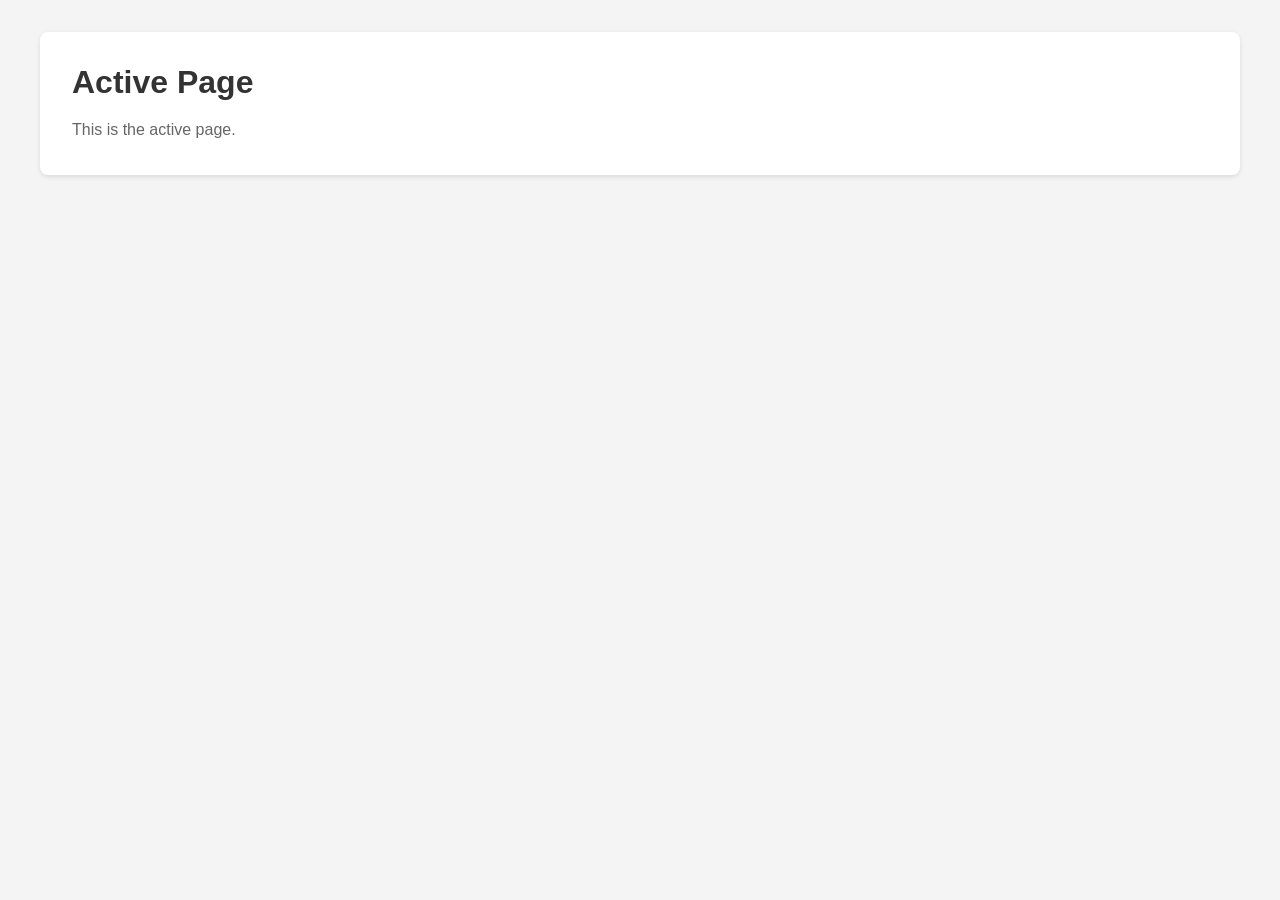
==== active.html @ 76a7252f "set up basic web pages" ====
<!DOCTYPE html>
<html>
<head>
    <title>Active</title>
    <link rel="stylesheet" href="/static/style.css">
</head>
<body>
    <div class="container">
        <h1>Active Page</h1>
        <p>This is the active page.</p>
    </div>
</body>
</html>
---- static/style.css ----
* {
    margin: 0;
    padding: 0;
    box-sizing: border-box;
}

body {
    font-family: Arial, sans-serif;
    background-color: #f4f4f4;
}

nav {
    background-color: #333;
    padding: 1rem;
    position: sticky;
    top: 0;
}

nav ul {
    list-style: none;
    display: flex;
    gap: 2rem;
}

nav a {
    color: white;
    text-decoration: none;
    font-weight: bold;
}

nav a:hover {
    color: #ddd;
}

.container {
    max-width: 1200px;
    margin: 2rem auto;
    padding: 0 2rem;
    background-color: white;
    border-radius: 8px;
    box-shadow: 0 2px 5px rgba(0,0,0,0.1);
    padding: 2rem;
}

h1 {
    color: #333;
    margin-bottom: 1rem;
}

p {
    color: #666;
    line-height: 1.6;
}
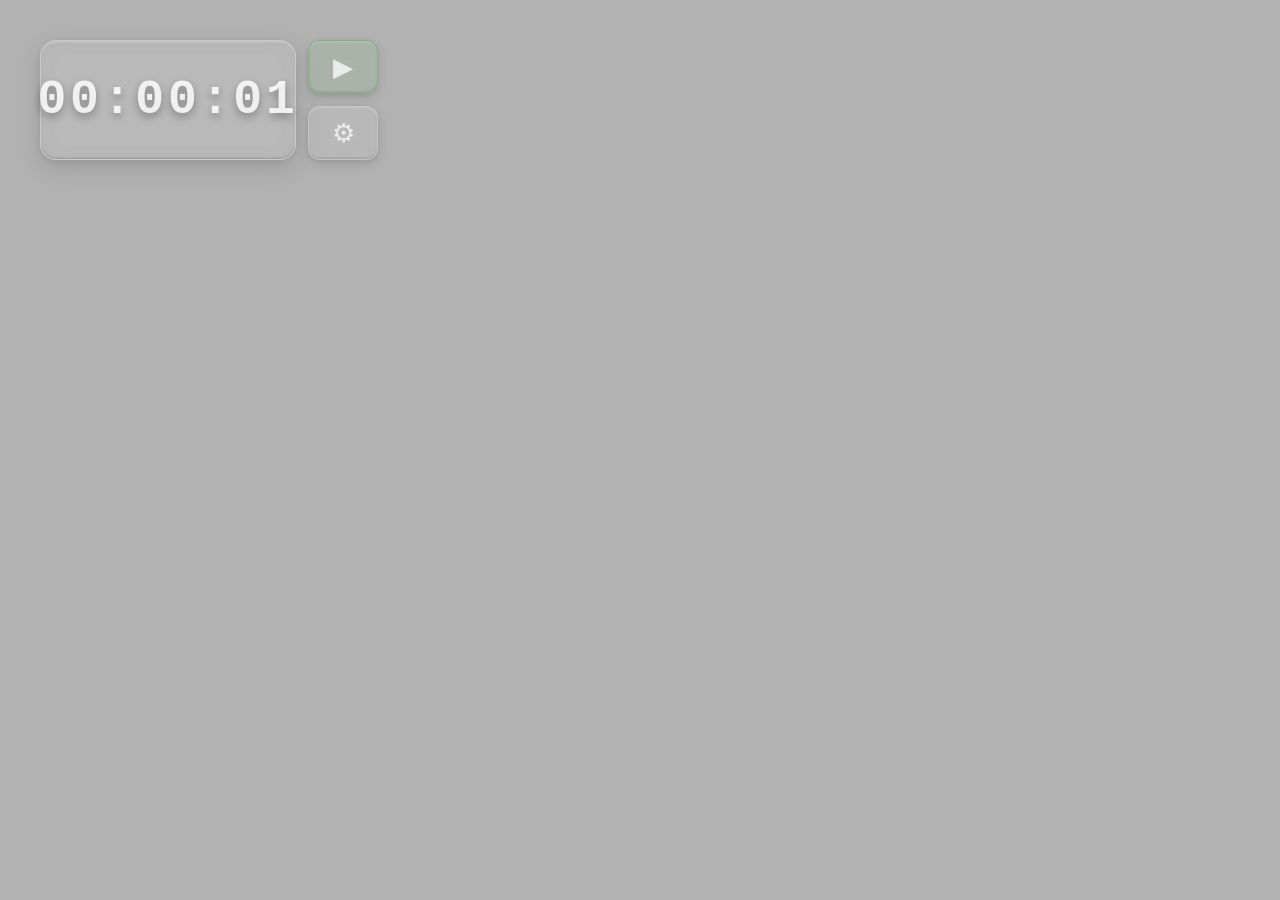
==== commit f38f071a: "base app" ====
--- a/active.html
+++ b/active.html
@@ -1,13 +1,45 @@
 <!DOCTYPE html>
-<html>
+<html lang="en">
 <head>
+    <meta charset="UTF-8">
+    <meta name="viewport" content="width=device-width, initial-scale=1.0">
     <title>Active</title>
     <link rel="stylesheet" href="/static/style.css">
 </head>
 <body>
-    <div class="container">
-        <h1>Active Page</h1>
-        <p>This is the active page.</p>
+    <!-- Video Background -->
+    <video autoplay muted loop playsinline id="background-video" class="video-background">
+        <source src="static/lofi_13.mp4" type="video/mp4">
+    </video>
+    
+    <!-- Overlay to darken video -->
+    <div class="video-overlay"></div>
+    
+    <!-- Timer UI Wrapper - Contains display and controls -->
+    <div class="timer-ui-wrapper">
+        <!-- Timer Display Box - Liquid Glass -->
+        <div class="timer-display-box">
+            <div class="timer-display" id="timer-display">00:00:00</div>
+        </div>
+        
+        <!-- Timer Control Buttons - Vertical Stack -->
+        <div class="timer-buttons-stack">
+            <!-- Pause Button -->
+            <button class="timer-button pause-button" id="pause-btn" title="Pause">
+                <span class="button-icon">⏸</span>
+            </button>
+            
+            <!-- Settings Button -->
+            <button class="timer-button settings-button" title="Settings">
+                <span class="button-icon">⚙</span>
+            </button>
+        </div>
     </div>
+    
+    <!-- Custom Cursor Trail Canvas -->
+ <!--  <canvas id="cursor-trail"></canvas> --> 
+    
+    <script src="/static/timer.js"></script>
+    <script src="/static/cursor.js"></script>
 </body>
 </html>
--- a/static/style.css
+++ b/static/style.css
@@ -5,15 +5,166 @@
 }
 
 body {
-    font-family: Arial, sans-serif;
-    background-color: #f4f4f4;
-}
-
+    font-family: 'Segoe UI', Tahoma, Geneva, Verdana, sans-serif;
+    overflow: hidden;
+    height: 100vh;
+    width: 100vw;
+    cursor: none;
+}
+
+/* Custom Cursor Trail Canvas */
+#cursor-trail {
+    position: fixed;
+    top: 0;
+    left: 0;
+    width: 100%;
+    height: 100%;
+    pointer-events: none;
+    z-index: 9999;
+}
+
+/* Video Background */
+.video-background {
+    position: fixed;
+    top: 0;
+    left: 0;
+    width: 100%;
+    height: 100%;
+    object-fit: cover;
+    z-index: -2;
+}
+
+.video-overlay {
+    position: fixed;
+    top: 0;
+    left: 0;
+    width: 100%;
+    height: 100%;
+    background-color: rgba(0, 0, 0, 0.3);
+    z-index: -1;
+}
+
+/* Home Container */
+.home-container {
+    display: flex;
+    justify-content: center;
+    align-items: center;
+    height: 100vh;
+    width: 100vw;
+}
+
+/* Glass Button - Liquid Glass Glassmorphism */
+.glass-button {
+    display: inline-flex;
+    justify-content: center;
+    align-items: center;
+    padding: 18px 48px;
+    font-size: 18px;
+    font-weight: 600;
+    color: rgba(255, 255, 255, 0.75);
+    text-decoration: none;
+    text-shadow: 0 2px 4px rgba(0, 0, 0, 0.3);
+    
+    /* Liquid Glass Base */
+    background: rgba(255, 255, 255, 0.04);
+    border: 1.5px solid rgba(255, 255, 255, 0.25);
+    border-radius: 50px;
+    
+    /* Premium Backdrop Filters */
+    backdrop-filter: blur(12px) saturate(150%) contrast(1.1);
+    -webkit-backdrop-filter: blur(12px) saturate(150%) contrast(1.1);
+    
+    /* Multi-layer Shadow for Depth */
+    box-shadow: 
+        0 2px 8px rgba(0, 0, 0, 0.08),
+        0 8px 24px rgba(0, 0, 0, 0.12),
+        inset 0 1px 2px rgba(255, 255, 255, 0.3),
+        inset 0 -1px 2px rgba(0, 0, 0, 0.2);
+    
+    transition: all 0.4s cubic-bezier(0.4, 0, 0.2, 1);
+    cursor: pointer;
+    min-width: 150px;
+    letter-spacing: 1px;
+    position: relative;
+    overflow: hidden;
+    will-change: transform, box-shadow, background;
+}
+
+/* Hover State - Enhanced Liquid Glass */
+.glass-button:hover {
+    background: rgba(255, 255, 255, 0.08);
+    border-color: rgba(255, 255, 255, 0.45);
+    backdrop-filter: blur(16px) saturate(180%) contrast(1.2);
+    -webkit-backdrop-filter: blur(16px) saturate(180%) contrast(1.2);
+    
+    box-shadow: 
+        0 4px 12px rgba(0, 0, 0, 0.12),
+        0 12px 32px rgba(0, 0, 0, 0.16),
+        0 0px 24px rgba(255, 255, 255, 0.1),
+        inset 0 1px 3px rgba(255, 255, 255, 0.4),
+        inset 0 -1px 3px rgba(0, 0, 0, 0.15);
+    
+    transform: translateY(-3px);
+}
+
+/* Active State */
+.glass-button:active {
+    transform: translateY(-1px);
+    background: rgba(255, 255, 255, 0.06);
+    box-shadow: 
+        0 2px 8px rgba(0, 0, 0, 0.1),
+        0 6px 16px rgba(0, 0, 0, 0.14),
+        inset 0 1px 2px rgba(255, 255, 255, 0.3),
+        inset 0 -2px 4px rgba(0, 0, 0, 0.2);
+}
+
+/* Focus State for Accessibility */
+.glass-button:focus {
+    outline: none;
+    box-shadow: 
+        0 2px 8px rgba(0, 0, 0, 0.08),
+        0 8px 24px rgba(0, 0, 0, 0.12),
+        0 0 0 3px rgba(255, 255, 255, 0.2),
+        inset 0 1px 2px rgba(255, 255, 255, 0.3),
+        inset 0 -1px 2px rgba(0, 0, 0, 0.2);
+}
+
+.glass-button span {
+    display: block;
+    position: relative;
+    z-index: 1;
+    transition: transform 0.4s cubic-bezier(0.4, 0, 0.2, 1);
+    transform-origin: center;
+}
+
+.glass-button:hover span {
+    transform: scale(0.98);
+}
+
+/* Mobile Responsive */
+@media (max-width: 768px) {
+    .glass-button {
+        padding: 15px 40px;
+        font-size: 16px;
+        min-width: 120px;
+    }
+}
+
+@media (max-width: 480px) {
+    .glass-button {
+        padding: 12px 32px;
+        font-size: 14px;
+        min-width: 100px;
+    }
+}
+
+/* Additional styles for other pages */
 nav {
     background-color: #333;
     padding: 1rem;
     position: sticky;
     top: 0;
+    z-index: 100;
 }
 
 nav ul {
@@ -51,3 +202,230 @@
     color: #666;
     line-height: 1.6;
 }
+
+/* ========================================
+   ACTIVE PAGE - TIMER UI STYLES
+   ======================================== */
+
+/* Timer UI Wrapper - Layout Container */
+.timer-ui-wrapper {
+    position: fixed;
+    top: 40px;
+    left: 40px;
+    display: flex;
+    gap: 12px;
+    z-index: 10;
+}
+
+/* Timer Display Box - Liquid Glass */
+.timer-display-box {
+    width: clamp(250px, 20vw, 380px);
+    height: 120px;
+    
+    /* Liquid Glass Base */
+    background: rgba(255, 255, 255, 0.04);
+    border: 1.5px solid rgba(255, 255, 255, 0.25);
+    border-radius: 16px;
+    
+    /* Premium Backdrop Filters */
+    backdrop-filter: blur(12px) saturate(150%) contrast(1.1);
+    -webkit-backdrop-filter: blur(12px) saturate(150%) contrast(1.1);
+    
+    /* Multi-layer Shadow */
+    box-shadow: 
+        0 2px 8px rgba(0, 0, 0, 0.08),
+        0 8px 24px rgba(0, 0, 0, 0.12),
+        inset 0 1px 2px rgba(255, 255, 255, 0.3),
+        inset 0 -1px 2px rgba(0, 0, 0, 0.2);
+    
+    display: flex;
+    justify-content: center;
+    align-items: center;
+    padding: 20px;
+}
+
+/* Timer Display Text */
+.timer-display {
+    font-size: clamp(2rem, 4vw, 3rem);
+    font-weight: 700;
+    color: rgba(255, 255, 255, 0.85);
+    text-shadow: 0 4px 8px rgba(0, 0, 0, 0.3);
+    letter-spacing: 0.08em;
+    font-family: 'Courier New', monospace;
+    pointer-events: none;
+    white-space: nowrap;
+}
+
+/* Timer Buttons Stack - Vertical Container */
+.timer-buttons-stack {
+    display: flex;
+    flex-direction: column;
+    gap: 12px;
+    height: 120px;
+}
+
+/* Timer Button - Rectangle Style */
+.timer-button {
+    width: 70px;
+    flex: 1;
+    border: none;
+    border-radius: 12px;
+    padding: 0;
+    
+    /* Liquid Glass Base */
+    background: rgba(255, 255, 255, 0.06);
+    border: 1.2px solid rgba(255, 255, 255, 0.2);
+    
+    /* Premium Backdrop Filters */
+    backdrop-filter: blur(10px) saturate(140%) contrast(1.05);
+    -webkit-backdrop-filter: blur(10px) saturate(140%) contrast(1.05);
+    
+    /* Shadow for Depth */
+    box-shadow: 
+        0 2px 6px rgba(0, 0, 0, 0.08),
+        0 4px 12px rgba(0, 0, 0, 0.1),
+        inset 0 1px 2px rgba(255, 255, 255, 0.25),
+        inset 0 -1px 2px rgba(0, 0, 0, 0.15);
+    
+    cursor: pointer;
+    transition: all 0.4s cubic-bezier(0.4, 0, 0.2, 1);
+    display: flex;
+    justify-content: center;
+    align-items: center;
+    position: relative;
+    overflow: hidden;
+}
+
+/* Button Icon */
+.button-icon {
+    font-size: 1.6rem;
+    color: rgba(255, 255, 255, 0.75);
+    display: flex;
+    align-items: center;
+    justify-content: center;
+    transition: transform 0.4s cubic-bezier(0.4, 0, 0.2, 1), color 0.4s cubic-bezier(0.4, 0, 0.2, 1);
+}
+
+/* Timer Button Hover State */
+.timer-button:hover {
+    background: rgba(255, 255, 255, 0.1);
+    border-color: rgba(255, 255, 255, 0.35);
+    backdrop-filter: blur(14px) saturate(160%) contrast(1.1);
+    -webkit-backdrop-filter: blur(14px) saturate(160%) contrast(1.1);
+    
+    box-shadow: 
+        0 2px 8px rgba(0, 0, 0, 0.1),
+        0 6px 16px rgba(0, 0, 0, 0.12),
+        0 0 12px rgba(255, 255, 255, 0.08),
+        inset 0 1px 2px rgba(255, 255, 255, 0.3),
+        inset 0 -1px 2px rgba(0, 0, 0, 0.1);
+    
+    transform: scale(1.05);
+}
+
+.timer-button:hover .button-icon {
+    transform: scale(1.15);
+    color: rgba(255, 255, 255, 0.95);
+}
+
+/* Timer Button Active State */
+.timer-button:active {
+    transform: scale(0.98);
+    background: rgba(255, 255, 255, 0.08);
+    box-shadow: 
+        0 1px 4px rgba(0, 0, 0, 0.1),
+        0 3px 8px rgba(0, 0, 0, 0.12),
+        inset 0 1px 2px rgba(255, 255, 255, 0.2),
+        inset 0 -1px 2px rgba(0, 0, 0, 0.2);
+}
+
+/* Pause Button - Running State (Green) */
+.pause-button.paused {
+    background: rgba(76, 175, 80, 0.1);
+    border-color: rgba(76, 175, 80, 0.4);
+}
+
+.pause-button.paused:hover {
+    background: rgba(76, 175, 80, 0.15);
+    border-color: rgba(76, 175, 80, 0.6);
+}
+
+/* Mobile Responsive */
+@media (max-width: 1200px) {
+    .timer-display-box {
+        width: clamp(220px, 22vw, 350px);
+        height: 110px;
+    }
+    
+    .timer-button {
+        width: 65px;
+    }
+}
+
+@media (max-width: 768px) {
+    .timer-ui-wrapper {
+        flex-direction: column;
+        gap: 10px;
+    }
+    
+    .timer-display-box {
+        width: clamp(200px, 70vw, 320px);
+        height: 90px;
+        padding: 16px;
+    }
+    
+    .timer-display {
+        font-size: clamp(1.5rem, 5vw, 2.2rem);
+    }
+    
+    .timer-buttons-stack {
+        flex-direction: row;
+        height: auto;
+        gap: 10px;
+    }
+    
+    .timer-button {
+        width: auto;
+        flex: 1;
+        height: 50px;
+    }
+    
+    .button-icon {
+        font-size: 1.3rem;
+    }
+}
+
+@media (max-width: 480px) {
+    .timer-ui-wrapper {
+        top: 20px;
+        left: 20px;
+        gap: 8px;
+    }
+    
+    .timer-display-box {
+        width: min(85vw, 280px);
+        height: 80px;
+        padding: 14px;
+    }
+    
+    .timer-display {
+        font-size: clamp(1.2rem, 5.5vw, 1.8rem);
+        letter-spacing: 0.05em;
+    }
+    
+    .timer-buttons-stack {
+        flex-direction: row;
+        height: 80px;
+        gap: 8px;
+    }
+    
+    .timer-button {
+        width: auto;
+        flex: 1;
+        height: 100%;
+        border-radius: 10px;
+    }
+    
+    .button-icon {
+        font-size: 1.1rem;
+    }
